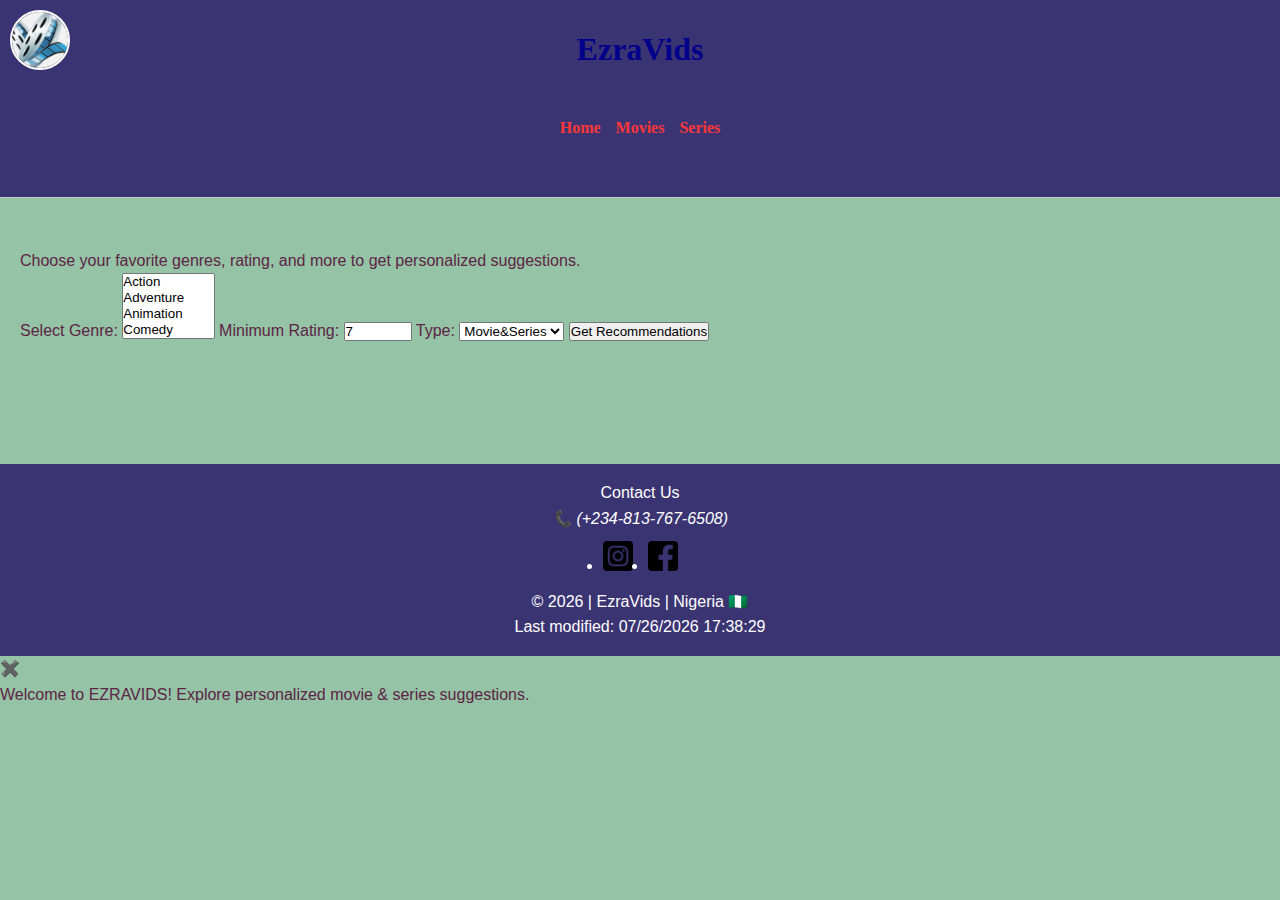
==== final/index.html @ cbde3ae7 "update" ====
<!DOCTYPE html>
<html lang="en-US">
<head>
  <meta charset="UTF-8">
  <meta name="viewport" content="width=device-width, initial-scale=1.0">
  <meta http-equiv="X-UA-Compatible" content="IE=edge">
  <meta name="description" content="Discover movies and series based on your preferences">
  <meta property="og:title" content="Movie & Series Recommender">
  <meta property="og:description" content="Personalized suggestions and recommendations for movies and TV shows you'll love, based on genre and popularity.">
  <meta property="og:type" content="website">
  <meta property="og:image" content="favicon.png">
  <link rel="icon" href="favicon.png" type="image/png">
  <link rel="stylesheet" href="styles/style.css">
  <script src="scripts/main.js" defer></script>
  <title>Movie & Series Recommender</title>
</head>
<body>
  <header>
    <img src="images/logo.jpeg" alt="ezravids int." id="logo" loading="lazy">
    <h1>EzraVids</h1>
    <section>
      <button id="menu-toggle" aria-label="Toggle Menu">🟰</button>
      <nav>
        <ul id="nav-menu">
          <li><a href="index.html">Home</a></li>
          <li><a href="search.html">Movies</a></li>
          <li><a href="series.html">Series</a></li>
        </ul>
      </nav>
    </section>
  </header>

  <main>
    <section class="intro">
      <p>Choose your favorite genres, rating, and more to get personalized suggestions.</p>
      <form id="pref-form">
        <label for="genres">Select Genre:</label>
        <select id="genres" multiple>
        
        </select>
        <label for="min-rating">Minimum Rating:</label>
        <input type="number" id="min-rating" min="0" max="10" step="0.1" value="7" />
        <label for="type">Type:</label>
        <select id="type">
          <option value="movie">Movie&Series</option>
          <option value="#">none</option>
        </select>
        <button type="submit">Get Recommendations</button>
      </form>
    </section>

    <section id="results" class="results"></section>
  </main>

  <footer>
    <div class="contact-box">
      <p>Contact Us</p>
      <address>
        <p>📞 (+234-813-767-6508)</p>
      </address>
    </div>

    <div class="footer-socials">
      <ul>
        <li>
          <a href="https://www.instagram.com/suoephraim" target="_blank">
            <img src="images/instagram.png" alt="Instagram" width="40" height="40">
          </a>
        </li>
        <li>
          <a href="https://www.facebook.com" target="_blank">
            <img src="images/facebook.png" alt="Facebook" width="40" height="40">
          </a>
        </li>
      </ul>
    </div>

    <div class="copyright-box">
      <p>&copy; <span id="year"></span> | EzraVids  | Nigeria 🇳🇬</p>
      <p>Last modified: <span id="lastModified"></span></p>
    </div>
  </footer>
</body>
</html>
---- final/styles/style.css ----
/* Reset and Base */
* {
  margin: 0;
  padding: 0;
  box-sizing: border-box;
}

body {
  font-family: 'Edu AU VIC WA NT Arrows', sans-serif;
  background-color: #95c3a5;
  color: #5d2447;
  line-height: 1.6;
}

/* Header and Navigation */
header {
  font-family: "Abril Fatface", serif;
  color: #00008B;
  border-bottom: 1px solid #ccc;
  padding: 1rem;
  text-align: center;
  background: #3b3472;
  position: relative;
}

.logo-container {
  display: flex;
  align-items: center;
  justify-content: center;
  gap: 10px;
}

.logo {
  width: 40px;
  height: 40px;
}

#logo {
  position: absolute;
  top: 10px;
  left: 10px;
  height: 60px;
  width: 60px;
  border-radius: 50%;
  object-fit: cover;
  border: 2px solid white;
}

h1 {
  font-size: 2rem;
  margin-top: 0.5rem;
}

nav {
  margin-top: 10px;
}

nav ul {
  list-style: none;
  display: flex;
  justify-content: center;
  gap: 15px;
  flex-wrap: wrap;
}

nav ul li a {
  color: #FF3737;
  text-decoration: none;
  font-weight: bold;
}

#menu-toggle {
   font-size: 1.5rem;
  background: none;
  border: none;
  color: white;
  cursor: pointer;
  display: block;
  position: absolute;
  right: 15px;
  top: 15px;
  z-index: 10;
}

/* Main Content */
main {
  padding: 20px;
}

section {
  margin: 30px 0;
}

section h2 {
  text-align: center;
  font-size: 1.8rem;
  margin-bottom: 20px;
  color: #3b3472;
}

.results {
  display: flex;
  flex-wrap: wrap;
  justify-content: center;
  gap: 20px;
}

/* Recommendation Cards */
.recommendation-item {
  background-color: #fff;
  border-radius: 10px;
  width: 280px;
  overflow: hidden;
  box-shadow: 0 2px 8px rgba(0, 0, 0, 0.15);
  text-align: center;
  padding: 15px;
  position: relative;
}

.recommendation-item img {
  width: 120%;
  height: 180px;
  object-fit: cover;
  position: relative;
  left: -10%;
  margin-bottom: 10px;
}

.recommendation-item h3 {
  font-size: 1.3rem;
  color: #2624a5;
}

.recommendation-item p {
  font-size: 0.95rem;
  color: #444;
}

/* Responsive Image Control */
@media screen and (max-width: 768px) {
  .recommendation-item img {
    width: 100%;
    left: 0;
  }
}

/* Footer */
footer {
  background-color: #3b3472;
  color: #fff;
  padding: 1rem 0;
  text-align: center;
  margin-top: 40px;
}

.footer-socials ul {
  display: flex;
  justify-content: center;
  gap: 15px;
  margin: 10px 0;
}

.footer-socials img {
  width: 30px;
  height: 30px;
}



#nav-menu {
  display: none;
  flex-direction: row;
  position: absolute;
  top: 60px;
  right: 15px;
  padding: 10px;
  border-radius: 5px;
}

#nav-menu.active {
  display: flex;
}

@media (min-width: 768px) {
  #nav-menu {
    display: flex !important;
    position: static;
    flex-direction: row;
    justify-content: center;
  }

  #menu-toggle {
    display: none;
  }
}
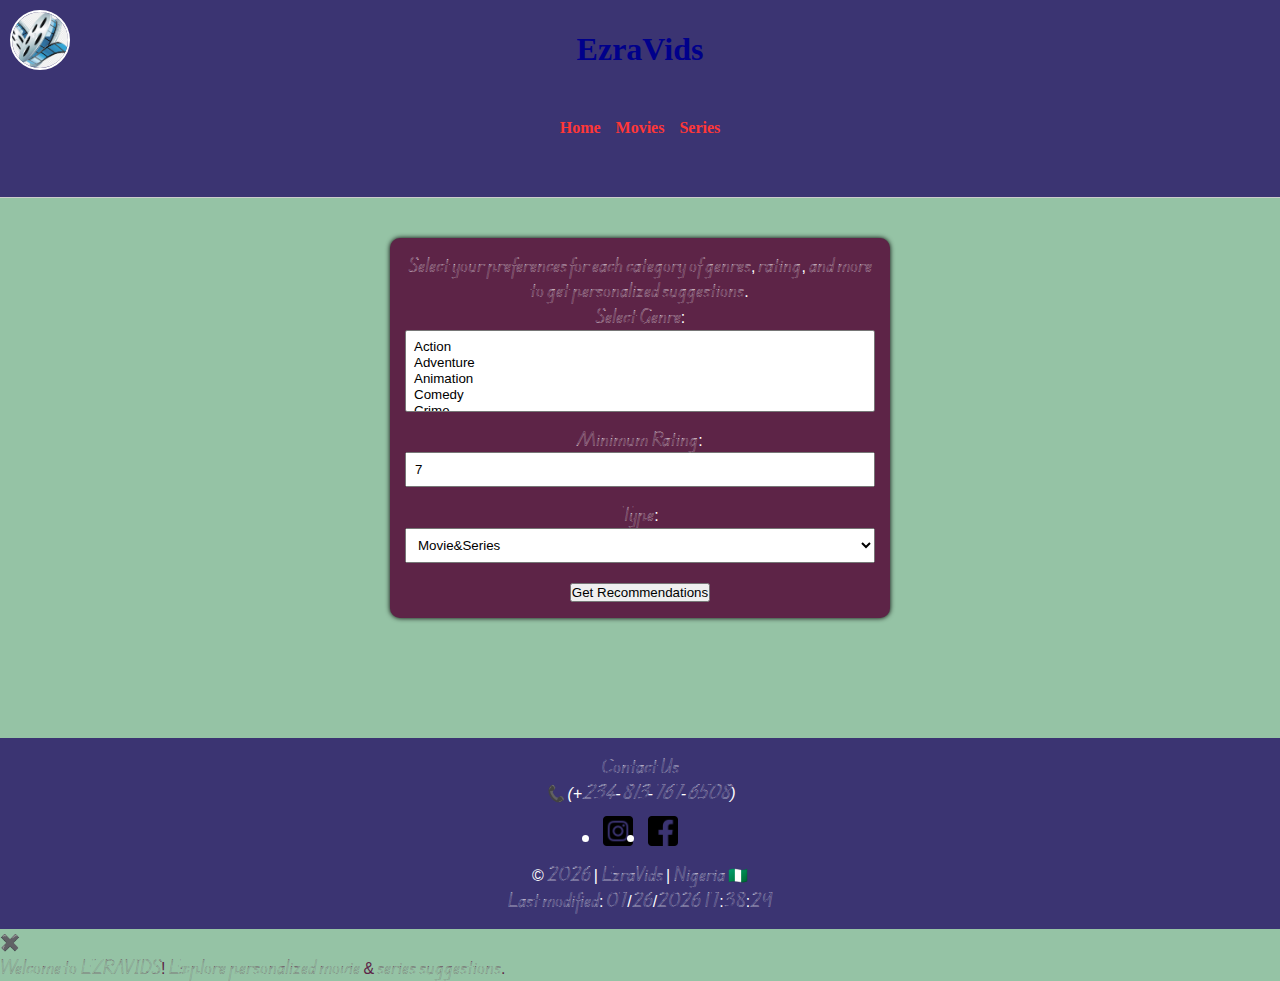
==== commit fa1e2fdd: "update" ====
--- a/final/index.html
+++ b/final/index.html
@@ -16,6 +16,7 @@
 </head>
 <body>
   <header>
+    
     <img src="images/logo.jpeg" alt="ezravids int." id="logo" loading="lazy">
     <h1>EzraVids</h1>
     <section>
@@ -31,8 +32,8 @@
   </header>
 
   <main>
-    <section class="intro">
-      <p>Choose your favorite genres, rating, and more to get personalized suggestions.</p>
+    <section id="intro">
+      <p>Select your preferences for each category of genres, rating, and more to get personalized suggestions.</p>
       <form id="pref-form">
         <label for="genres">Select Genre:</label>
         <select id="genres" multiple>
@@ -43,7 +44,7 @@
         <label for="type">Type:</label>
         <select id="type">
           <option value="movie">Movie&Series</option>
-          <option value="#">none</option>
+          <option value="none">none</option>
         </select>
         <button type="submit">Get Recommendations</button>
       </form>
@@ -51,7 +52,9 @@
 
     <section id="results" class="results"></section>
   </main>
-
+<section id="username">
+  <!--Tab to edit-->
+</section>
   <footer>
     <div class="contact-box">
       <p>Contact Us</p>
--- a/final/styles/style.css
+++ b/final/styles/style.css
@@ -1,6 +1,6 @@
-
-
-/* Reset and Base */
+@import url('https://fonts.googleapis.com/css2?family=Big+Shoulders+Stencil:opsz,wght@10..72,100..900&family=Edu+AU+VIC+WA+NT+Arrows:wght@400..700&display=swap');
+
+
 * {
   margin: 0;
   padding: 0;
@@ -107,7 +107,7 @@
   gap: 20px;
 }
 
-/* Recommendation Cards */
+
 .recommendation-item {
   background-color: #fff;
   border-radius: 10px;
@@ -138,7 +138,7 @@
   color: #444;
 }
 
-/* Responsive Image Control */
+
 @media screen and (max-width: 768px) {
   .recommendation-item img {
     width: 100%;
@@ -195,3 +195,31 @@
     display: none;
   }
 }
+
+
+form p {
+    display: block;  
+    margin-bottom: 10px; 
+}
+
+form input,
+form select,
+form textarea {
+    display: block; 
+    width: 100%;  
+    padding: 8px; 
+    margin-bottom: 15px; 
+    box-sizing: border-box;
+}
+
+#intro {
+    box-shadow: 0 0 5px black;
+    background: #5d2447;
+    color: white;
+    padding: 15px;
+    text-align: center;
+    margin: 20px auto;
+    max-width: 500px;
+    border-radius: 10px;
+    overflow: hidden;
+}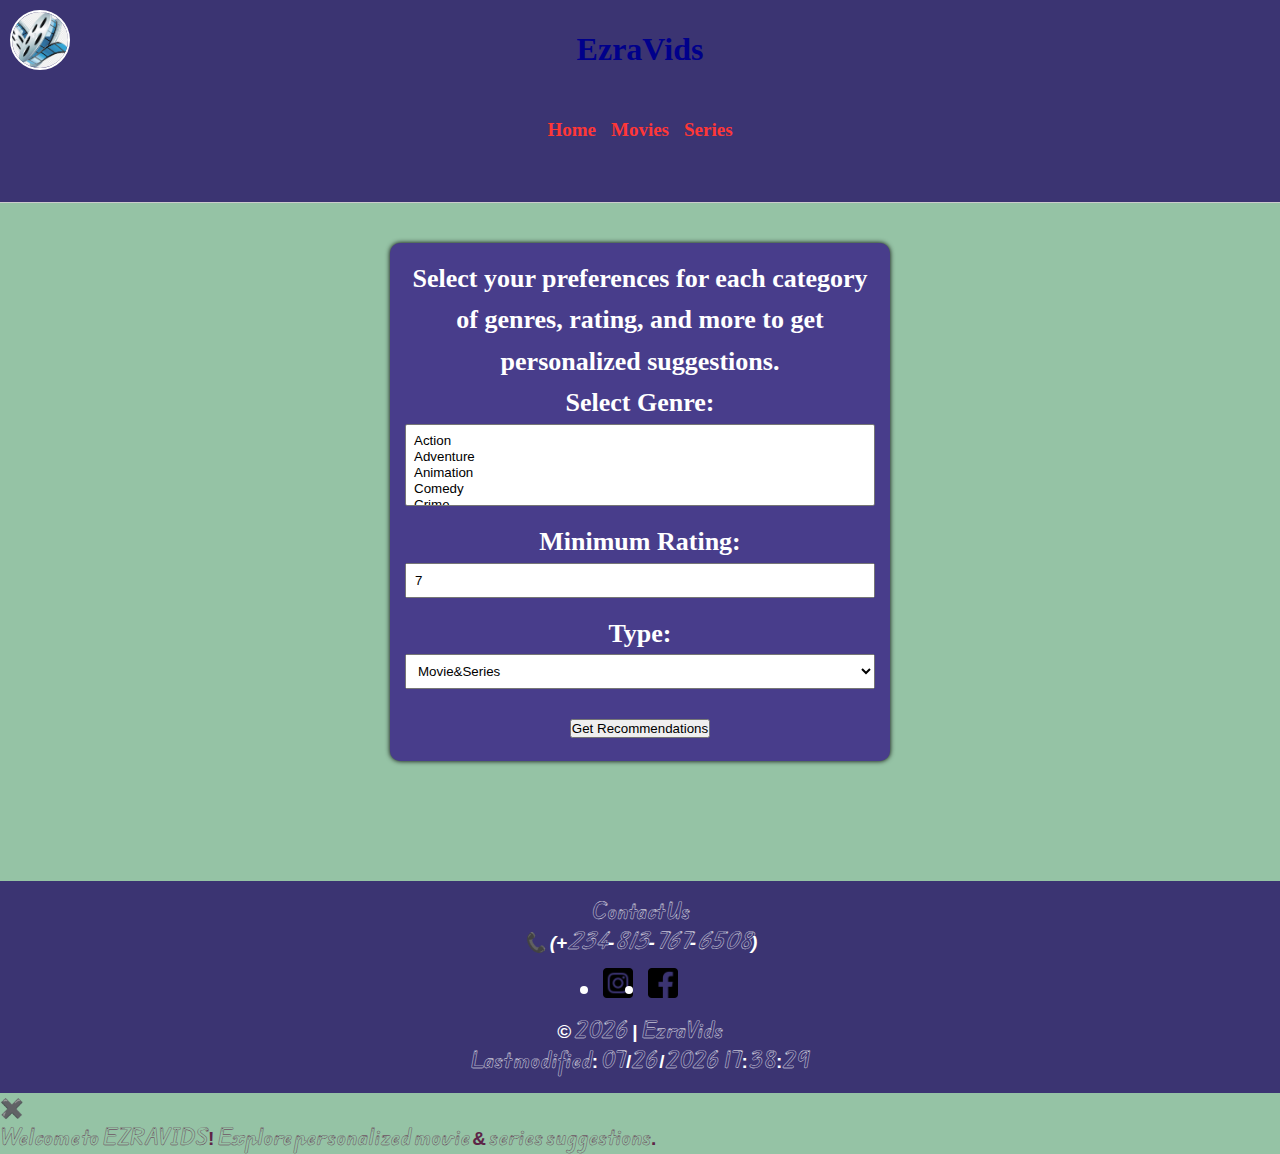
==== commit 4f69aa21: "update" ====
--- a/final/index.html
+++ b/final/index.html
@@ -3,12 +3,11 @@
 <head>
   <meta charset="UTF-8">
   <meta name="viewport" content="width=device-width, initial-scale=1.0">
-  <meta http-equiv="X-UA-Compatible" content="IE=edge">
-  <meta name="description" content="Discover movies and series based on your preferences">
   <meta property="og:title" content="Movie & Series Recommender">
-  <meta property="og:description" content="Personalized suggestions and recommendations for movies and TV shows you'll love, based on genre and popularity.">
+  <meta name="description" content="Personalized suggestions and recommendations for movies and TV shows you'll love, based on genre and popularity.">
   <meta property="og:type" content="website">
   <meta property="og:image" content="favicon.png">
+  <meta name="author" content="Ejiro Ijabor">
   <link rel="icon" href="favicon.png" type="image/png">
   <link rel="stylesheet" href="styles/style.css">
   <script src="scripts/main.js" defer></script>
@@ -20,7 +19,7 @@
     <img src="images/logo.jpeg" alt="ezravids int." id="logo" loading="lazy">
     <h1>EzraVids</h1>
     <section>
-      <button id="menu-toggle" aria-label="Toggle Menu">🟰</button>
+      <button id="menu-toggle" aria-label="Toggle Menu">☰</button>
       <nav>
         <ul id="nav-menu">
           <li><a href="index.html">Home</a></li>
@@ -79,7 +78,7 @@
     </div>
 
     <div class="copyright-box">
-      <p>&copy; <span id="year"></span> | EzraVids  | Nigeria 🇳🇬</p>
+      <p>&copy; <span id="year"></span> | EzraVids<p>
       <p>Last modified: <span id="lastModified"></span></p>
     </div>
   </footer>
--- a/final/styles/style.css
+++ b/final/styles/style.css
@@ -12,6 +12,8 @@
   background-color: #95c3a5;
   color: #5d2447;
   line-height: 1.6;
+  font-weight: bolder;
+  font-size: 19px;
 }
 
 /* Header and Navigation */
@@ -153,6 +155,7 @@
   padding: 1rem 0;
   text-align: center;
   margin-top: 40px;
+  
 }
 
 .footer-socials ul {
@@ -199,7 +202,7 @@
 
 form p {
     display: block;  
-    margin-bottom: 10px; 
+    margin-bottom: 10px;
 }
 
 form input,
@@ -214,7 +217,7 @@
 
 #intro {
     box-shadow: 0 0 5px black;
-    background: #5d2447;
+    background: darkslateblue;
     color: white;
     padding: 15px;
     text-align: center;
@@ -222,4 +225,7 @@
     max-width: 500px;
     border-radius: 10px;
     overflow: hidden;
+    font-weight: bolder;
+    font-size: 26px;
+    font-family: "Georgia", serif;
 }